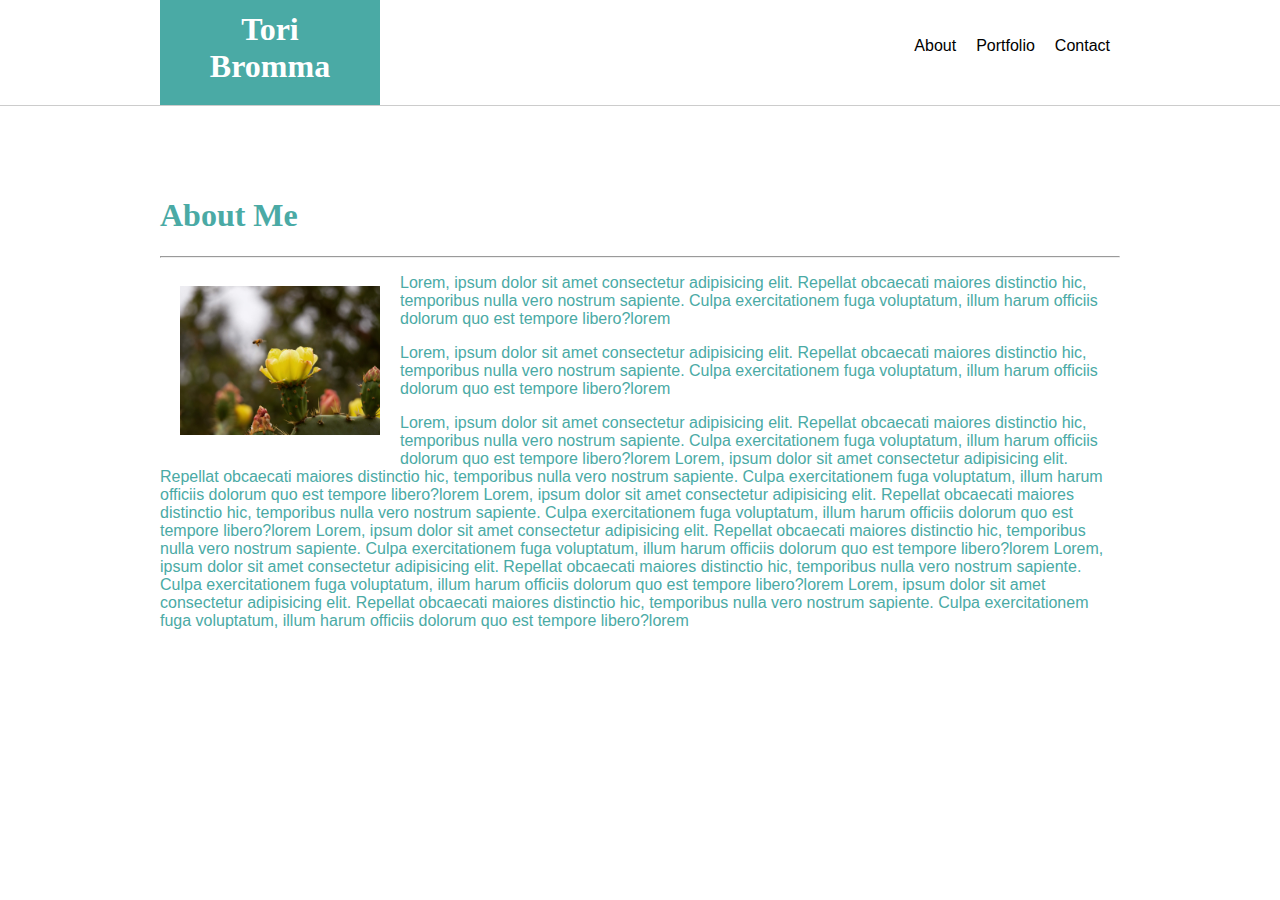
==== index.html @ 6dfa5074 "first commit" ====
<!DOCTYPE html>
<html lang="en">
  <head>
    <meta charset="UTF-8" />
    <meta name="viewport" content="width=device-width, initial-scale=1.0" />
    <title>Portfolio</title>
    <link rel="stylesheet" type="text/css" href="./assets/css/style.css" />
  </head>
  <body>
    <header>
      <div id="container">
        <h1 id="name">Tori Bromma</h1>
        <ul>
          <li>About</li>
          <li>Portfolio</li>
          <li>Contact</li>
        </ul>
      </div>
    </header>

    <section id="aboutMe">
      <h1>About Me</h1>
      <hr />
      <img id="profilePic" src="./assets/images/IMG_0900.jpg">
      <p id="first">
        Lorem, ipsum dolor sit amet consectetur adipisicing elit. Repellat
        obcaecati maiores distinctio hic, temporibus nulla vero nostrum
        sapiente. Culpa exercitationem fuga voluptatum, illum harum officiis
        dolorum quo est tempore libero?lorem
        
      </p>
      <p>
        Lorem, ipsum dolor sit amet consectetur adipisicing elit. Repellat
        obcaecati maiores distinctio hic, temporibus nulla vero nostrum
        sapiente. Culpa exercitationem fuga voluptatum, illum harum officiis
        dolorum quo est tempore libero?lorem
      </p>
      <p>
        Lorem, ipsum dolor sit amet consectetur adipisicing elit. Repellat
        obcaecati maiores distinctio hic, temporibus nulla vero nostrum
        sapiente. Culpa exercitationem fuga voluptatum, illum harum officiis
        dolorum quo est tempore libero?lorem
        Lorem, ipsum dolor sit amet consectetur adipisicing elit. Repellat
        obcaecati maiores distinctio hic, temporibus nulla vero nostrum
        sapiente. Culpa exercitationem fuga voluptatum, illum harum officiis
        dolorum quo est tempore libero?lorem
        Lorem, ipsum dolor sit amet consectetur adipisicing elit. Repellat
        obcaecati maiores distinctio hic, temporibus nulla vero nostrum
        sapiente. Culpa exercitationem fuga voluptatum, illum harum officiis
        dolorum quo est tempore libero?lorem
        Lorem, ipsum dolor sit amet consectetur adipisicing elit. Repellat
        obcaecati maiores distinctio hic, temporibus nulla vero nostrum
        sapiente. Culpa exercitationem fuga voluptatum, illum harum officiis
        dolorum quo est tempore libero?lorem
        Lorem, ipsum dolor sit amet consectetur adipisicing elit. Repellat
        obcaecati maiores distinctio hic, temporibus nulla vero nostrum
        sapiente. Culpa exercitationem fuga voluptatum, illum harum officiis
        dolorum quo est tempore libero?lorem
        Lorem, ipsum dolor sit amet consectetur adipisicing elit. Repellat
        obcaecati maiores distinctio hic, temporibus nulla vero nostrum
        sapiente. Culpa exercitationem fuga voluptatum, illum harum officiis
        dolorum quo est tempore libero?lorem
      </p>
    </section>
  </body>
</html>
---- assets/css/style.css ----
#container {
  width: 960px;
  text-align: center;
  margin: 0 auto;
  position: relative;
}

header {
  background-color: #ffffff;
  border: 1px #cccccc solid;
}

section {
  width: 960px;
  margin: 0 auto;
}

#name {
  background-color: #4aaaa5;
  width: 180px;
  color: #ffffff;
  margin: 0px;
  padding: 20px;
}

h1, h2, h3, h4, h5 {
  font-family: Georgia, "Times New Roman", Times, serif;
}

ul {
  position: absolute;
  top: 20px;
  right: 0;
}

li {
  float: left;
  padding: 5px;
  margin: 5px;
  list-style-type: none;
}

#aboutMe {
  margin-top: 50px;
  color: #4aaaa5;
  background-color: #ffffff;
  padding: 20px;
  overflow: auto;
  clear: both;
}

body {
  background-image: url(https://www.toptal.com/designers/subtlepatterns/uploads/moroccan-flower-dark.png);
  font-family: Arial, Helvetica, sans-serif;
  margin: -10px;
}

#profilePic {
    width: 200px;
    float: left;
    padding: 20px;
}

#first {
    overflow: auto;
}
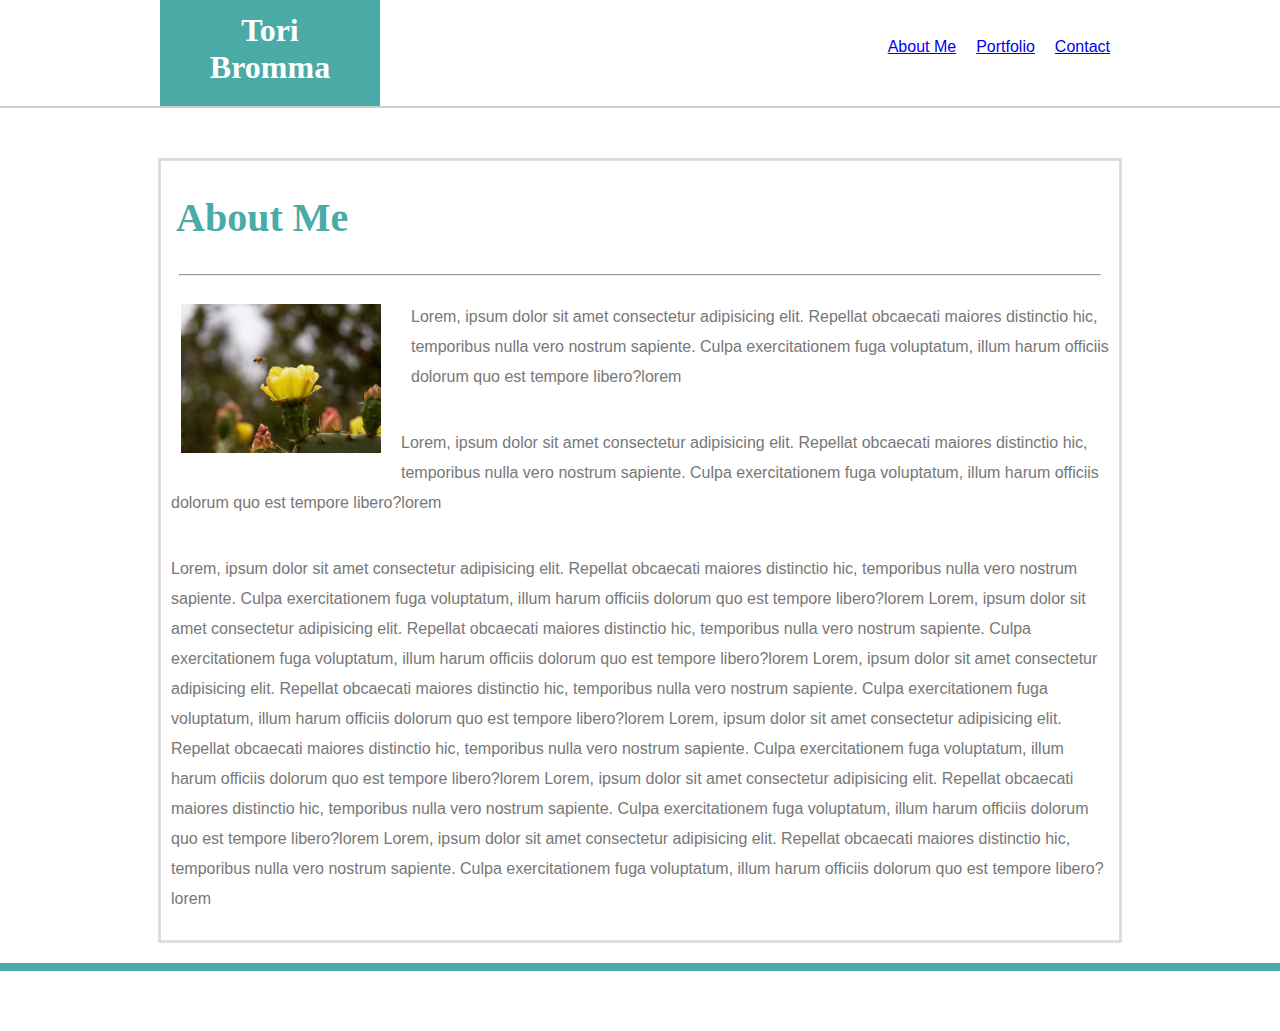
==== commit 8c73d44f: "added contact page with form" ====
--- a/index.html
+++ b/index.html
@@ -7,60 +7,66 @@
     <link rel="stylesheet" type="text/css" href="./assets/css/style.css" />
   </head>
   <body>
-    <header>
-      <div id="container">
-        <h1 id="name">Tori Bromma</h1>
-        <ul>
-          <li>About</li>
-          <li>Portfolio</li>
-          <li>Contact</li>
-        </ul>
-      </div>
-    </header>
+    <div class="content">
+      <header>
+        <div id="container">
+          <h1 id="name">Tori Bromma</h1>
+          <ul>
+            <li>
+              <a href="index.html">About Me</a>
+            </li>
 
-    <section id="aboutMe">
-      <h1>About Me</h1>
-      <hr />
-      <img id="profilePic" src="./assets/images/IMG_0900.jpg">
-      <p id="first">
-        Lorem, ipsum dolor sit amet consectetur adipisicing elit. Repellat
-        obcaecati maiores distinctio hic, temporibus nulla vero nostrum
-        sapiente. Culpa exercitationem fuga voluptatum, illum harum officiis
-        dolorum quo est tempore libero?lorem
-        
-      </p>
-      <p>
-        Lorem, ipsum dolor sit amet consectetur adipisicing elit. Repellat
-        obcaecati maiores distinctio hic, temporibus nulla vero nostrum
-        sapiente. Culpa exercitationem fuga voluptatum, illum harum officiis
-        dolorum quo est tempore libero?lorem
-      </p>
-      <p>
-        Lorem, ipsum dolor sit amet consectetur adipisicing elit. Repellat
-        obcaecati maiores distinctio hic, temporibus nulla vero nostrum
-        sapiente. Culpa exercitationem fuga voluptatum, illum harum officiis
-        dolorum quo est tempore libero?lorem
-        Lorem, ipsum dolor sit amet consectetur adipisicing elit. Repellat
-        obcaecati maiores distinctio hic, temporibus nulla vero nostrum
-        sapiente. Culpa exercitationem fuga voluptatum, illum harum officiis
-        dolorum quo est tempore libero?lorem
-        Lorem, ipsum dolor sit amet consectetur adipisicing elit. Repellat
-        obcaecati maiores distinctio hic, temporibus nulla vero nostrum
-        sapiente. Culpa exercitationem fuga voluptatum, illum harum officiis
-        dolorum quo est tempore libero?lorem
-        Lorem, ipsum dolor sit amet consectetur adipisicing elit. Repellat
-        obcaecati maiores distinctio hic, temporibus nulla vero nostrum
-        sapiente. Culpa exercitationem fuga voluptatum, illum harum officiis
-        dolorum quo est tempore libero?lorem
-        Lorem, ipsum dolor sit amet consectetur adipisicing elit. Repellat
-        obcaecati maiores distinctio hic, temporibus nulla vero nostrum
-        sapiente. Culpa exercitationem fuga voluptatum, illum harum officiis
-        dolorum quo est tempore libero?lorem
-        Lorem, ipsum dolor sit amet consectetur adipisicing elit. Repellat
-        obcaecati maiores distinctio hic, temporibus nulla vero nostrum
-        sapiente. Culpa exercitationem fuga voluptatum, illum harum officiis
-        dolorum quo est tempore libero?lorem
-      </p>
-    </section>
+            <li>
+              <a href="portfolio.html">Portfolio</a>
+            </li>
+            <li>
+              <a href="contact.html">Contact</a>
+            </li>
+          </ul>
+        </div>
+      </header>
+
+      <section id="aboutMeSection">
+        <h2 id="sectionHeading">About Me</h2>
+        <hr />
+        <img id="profilePic" src="./assets/images/IMG_0900.jpg" />
+        <p id="first">
+          Lorem, ipsum dolor sit amet consectetur adipisicing elit. Repellat
+          obcaecati maiores distinctio hic, temporibus nulla vero nostrum
+          sapiente. Culpa exercitationem fuga voluptatum, illum harum officiis
+          dolorum quo est tempore libero?lorem
+        </p>
+        <p>
+          Lorem, ipsum dolor sit amet consectetur adipisicing elit. Repellat
+          obcaecati maiores distinctio hic, temporibus nulla vero nostrum
+          sapiente. Culpa exercitationem fuga voluptatum, illum harum officiis
+          dolorum quo est tempore libero?lorem
+        </p>
+        <p>
+          Lorem, ipsum dolor sit amet consectetur adipisicing elit. Repellat
+          obcaecati maiores distinctio hic, temporibus nulla vero nostrum
+          sapiente. Culpa exercitationem fuga voluptatum, illum harum officiis
+          dolorum quo est tempore libero?lorem Lorem, ipsum dolor sit amet
+          consectetur adipisicing elit. Repellat obcaecati maiores distinctio
+          hic, temporibus nulla vero nostrum sapiente. Culpa exercitationem fuga
+          voluptatum, illum harum officiis dolorum quo est tempore libero?lorem
+          Lorem, ipsum dolor sit amet consectetur adipisicing elit. Repellat
+          obcaecati maiores distinctio hic, temporibus nulla vero nostrum
+          sapiente. Culpa exercitationem fuga voluptatum, illum harum officiis
+          dolorum quo est tempore libero?lorem Lorem, ipsum dolor sit amet
+          consectetur adipisicing elit. Repellat obcaecati maiores distinctio
+          hic, temporibus nulla vero nostrum sapiente. Culpa exercitationem fuga
+          voluptatum, illum harum officiis dolorum quo est tempore libero?lorem
+          Lorem, ipsum dolor sit amet consectetur adipisicing elit. Repellat
+          obcaecati maiores distinctio hic, temporibus nulla vero nostrum
+          sapiente. Culpa exercitationem fuga voluptatum, illum harum officiis
+          dolorum quo est tempore libero?lorem Lorem, ipsum dolor sit amet
+          consectetur adipisicing elit. Repellat obcaecati maiores distinctio
+          hic, temporibus nulla vero nostrum sapiente. Culpa exercitationem fuga
+          voluptatum, illum harum officiis dolorum quo est tempore libero?lorem
+        </p>
+      </section>
+    </div>
+    <footer class="footer"></footer>
   </body>
 </html>
--- a/assets/css/style.css
+++ b/assets/css/style.css
@@ -7,12 +7,14 @@
 
 header {
   background-color: #ffffff;
-  border: 1px #cccccc solid;
+  border: 2px #cccccc solid;
 }
 
 section {
-  width: 960px;
+  width: 958px;
   margin: 0 auto;
+  background-color: #ffffff;
+  margin-bottom: 20px;
 }
 
 #name {
@@ -23,7 +25,11 @@
   padding: 20px;
 }
 
-h1, h2, h3, h4, h5 {
+h1,
+h2,
+h3,
+h4,
+h5 {
   font-family: Georgia, "Times New Roman", Times, serif;
 }
 
@@ -40,28 +46,75 @@
   list-style-type: none;
 }
 
-#aboutMe {
+#aboutMeSection {
   margin-top: 50px;
+  border: #dddddd 3px solid;
+}
+
+#sectionHeading {
   color: #4aaaa5;
-  background-color: #ffffff;
-  padding: 20px;
-  overflow: auto;
-  clear: both;
+  margin-left: 15px;
+  font-size: 40px;
 }
 
 body {
   background-image: url(https://www.toptal.com/designers/subtlepatterns/uploads/moroccan-flower-dark.png);
   font-family: Arial, Helvetica, sans-serif;
   margin: -10px;
+  color: #777777;
 }
 
 #profilePic {
-    width: 200px;
-    float: left;
-    padding: 20px;
+  width: 200px;
+  float: left;
+  padding: 20px;
 }
 
 #first {
-    overflow: auto;
+  overflow: auto;
 }
 
+p {
+  line-height: 30px;
+  padding: 10px;
+}
+
+.content {
+  min-height: calc(100vh - 70px);
+}
+
+.footer {
+  height: 50px;
+  border-top: 8px solid #4aaaa5;
+  background-color: #ffffff;
+}
+
+hr {
+  width: 920px;
+}
+
+label {
+  display: block;
+  padding: 2px;
+}
+input,
+textarea {
+  width: 920px;
+  margin: 10px;
+}
+
+input {
+  height: 30px;
+}
+
+textarea {
+  height: 200px;
+}
+
+button {
+  background-color: #4aaaa5;
+  color: #ffffff;
+  padding: 5px;
+  border: none;
+  margin: 10px;
+}
